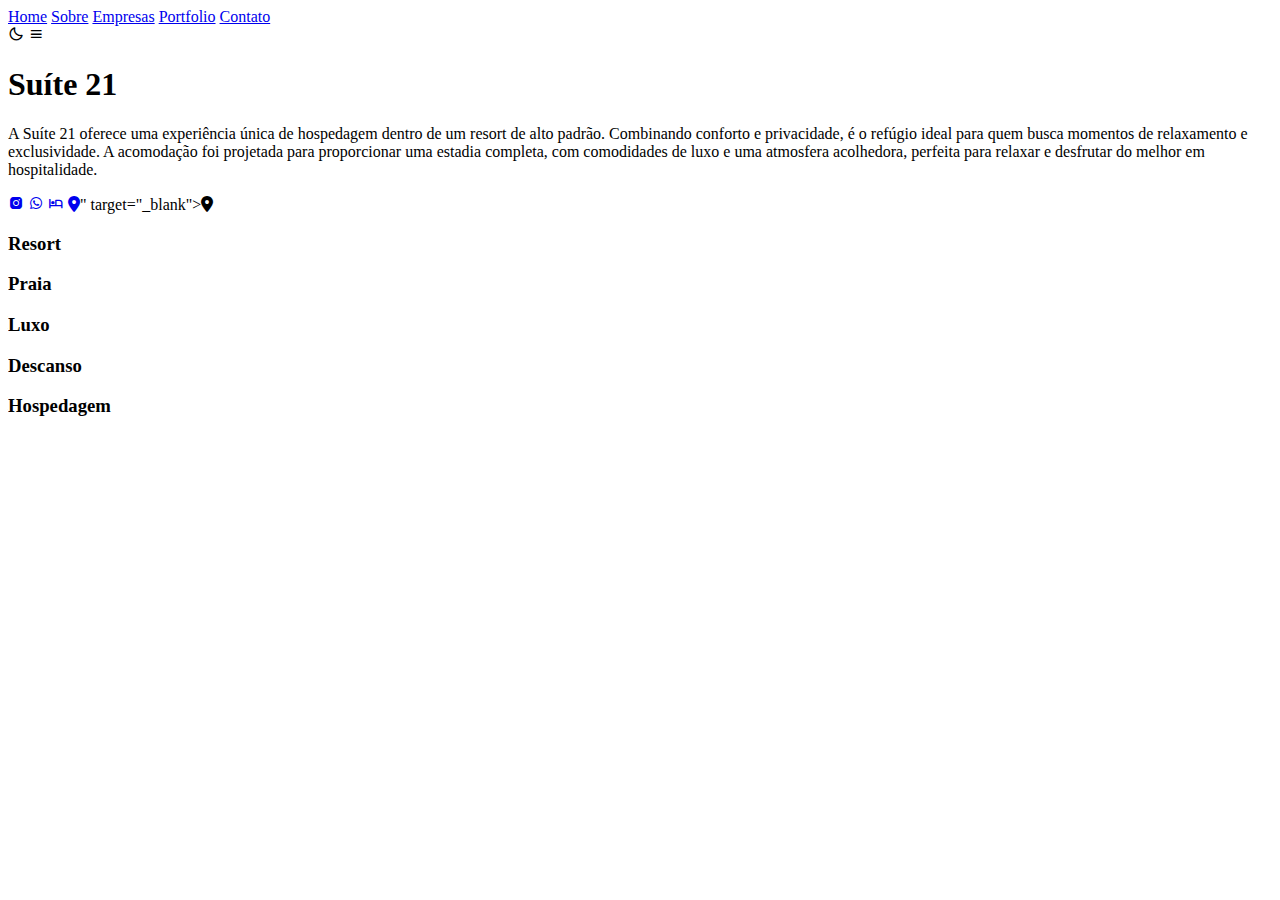
==== suite21.html @ e33481d1 "Entrada" ====
<!DOCTYPE html>
<html lang="en">

<head>
    <meta charset="UTF-8">
    <meta http-equiv="X-UA-Compatible" content="IE=edge">
    <meta name="viewport" content="width=device-width, initial-scale=1.0">
    <title>Cool Responsive Portfolio Website Design</title>

    <!-- swiper css -->
    <link rel="stylesheet" href="https://cdn.jsdelivr.net/npm/swiper@9/swiper-bundle.min.css" />

    <!-- box icons -->
    <link href='https://unpkg.com/boxicons@2.1.4/css/boxicons.min.css' rel='stylesheet'>

    <!-- custom css -->
    <link rel="stylesheet" href="css/style.css">
    
    <!-- custom css -->
    <link rel="stylesheet" href="https://cdnjs.cloudflare.com/ajax/libs/font-awesome/6.0.0-beta3/css/all.min.css">

    <!-- Incluindo Boxicons, caso ainda não esteja no projeto -->
<link href='https://unpkg.com/boxicons@2.1.4/css/boxicons.min.css' rel='stylesheet'>

</head>

<body>

    <!-- header design -->
    <header class="header">
        <a href="#" class="logo"></a>

        <nav class="navbar">
            <a href="#home" class="active">Home</a>
            <a href="#about">Sobre</a>
            <a href="#services">Empresas</a>
            <a href="#portfolio">Portfolio</a>
            <a href="#contact">Contato</a>
        </nav>

        <div class="bx bx-moon" id="darkMode-icon"></div>

        <div class="bx bx-menu" id="menu-icon"></div>
    </header>

    <!-- home section design -->
    <section class="home" id="home">
        <div class="home-content">
            <h3></h3>
            <h1>Suíte 21</h1>
            <p>
                A Suíte 21 oferece uma experiência única de hospedagem dentro de um resort de alto padrão. Combinando conforto e privacidade, é o refúgio ideal para quem busca momentos de relaxamento e exclusividade.
                 A acomodação foi projetada para proporcionar uma estadia completa, com comodidades de luxo e uma atmosfera acolhedora, perfeita para relaxar e desfrutar do melhor em hospitalidade.
            </p>

            <div class="social-media">
                <a href="https://www.instagram.com/barragrandesuite21/"><i class='bx bxl-instagram-alt'></i></a>
                <a href="https://wa.me/86999224515" target="_blank"><i class='bx bxl-whatsapp'></i></a>
                <a href="https://www.booking.com/hotel/br/bobz-boutique-resort-suite-21.pt-br.html?aid=304142&label=gen173nr-1DCAsoIEIdYm9iei1ib3V0aXF1ZS1yZXNvcnQtc3VpdGUtMjFILVgEaCCIAQGYAS24ARjIAQ3YAQPoAQH4AQOIAgGoAgS4AoTx1KUGwAIB0gIkMTQ5ZDI0NjYtNzIxNC00MmIxLThmYmItODk1NTkwMTFhZDBl2AIE4AIB-Share-DlzPGo%401689598093" target="_blank"><i class='bx bx-hotel'></i></a>
                <a href="https://maps.app.goo.gl/24ktsmhpwf2F7YQC6?g_st=com.google.maps.preview.copy" target="_blank"><i class="fas fa-map-marker-alt"></i></a>" target="_blank"><i class="fas fa-map-marker-alt"></i></a>
            </div>

        </div>

        <div class="profession-container">
            <div class="profession-box">

                <div class="profession" style="--i:0;">
                    <!-- <i class='bx bx-video-recording'></i>-->
                    <h3>Resort</h3>
                </div>
                <div class="profession" style="--i:1;">
                    <!-- <i class='bx bx-video-recording'></i>-->
                    <h3>Praia</h3>
                </div>
                <div class="profession" style="--i:2;">
                    <!-- <i class='bx bx-video-recording'></i>-->
                    <h3>Luxo</h3>
                </div>
                <div class="profession" style="--i:3;">
                   <!-- <i class='bx bx-video-recording'></i>-->
                    <h3>Descanso</h3>
                </div>
                <div class="profession" style="--i:4;">
                   <!-- <i class='bx bx-video-recording'></i>-->
                    <h3>Hospedagem</h3>
                </div>

                <div class="circle"></div>
            </div>

            <div class="overlay"></div>
        </div>

        <div class="home-img">
            <img src="images/BrunoIbiapina.png" alt="">
        </div>
    </section>

    <!-- about section design -->
    <section class="about" id="about">
        <div class="about-img">
            <img src="images/Hospe.png" alt="">
        </div>
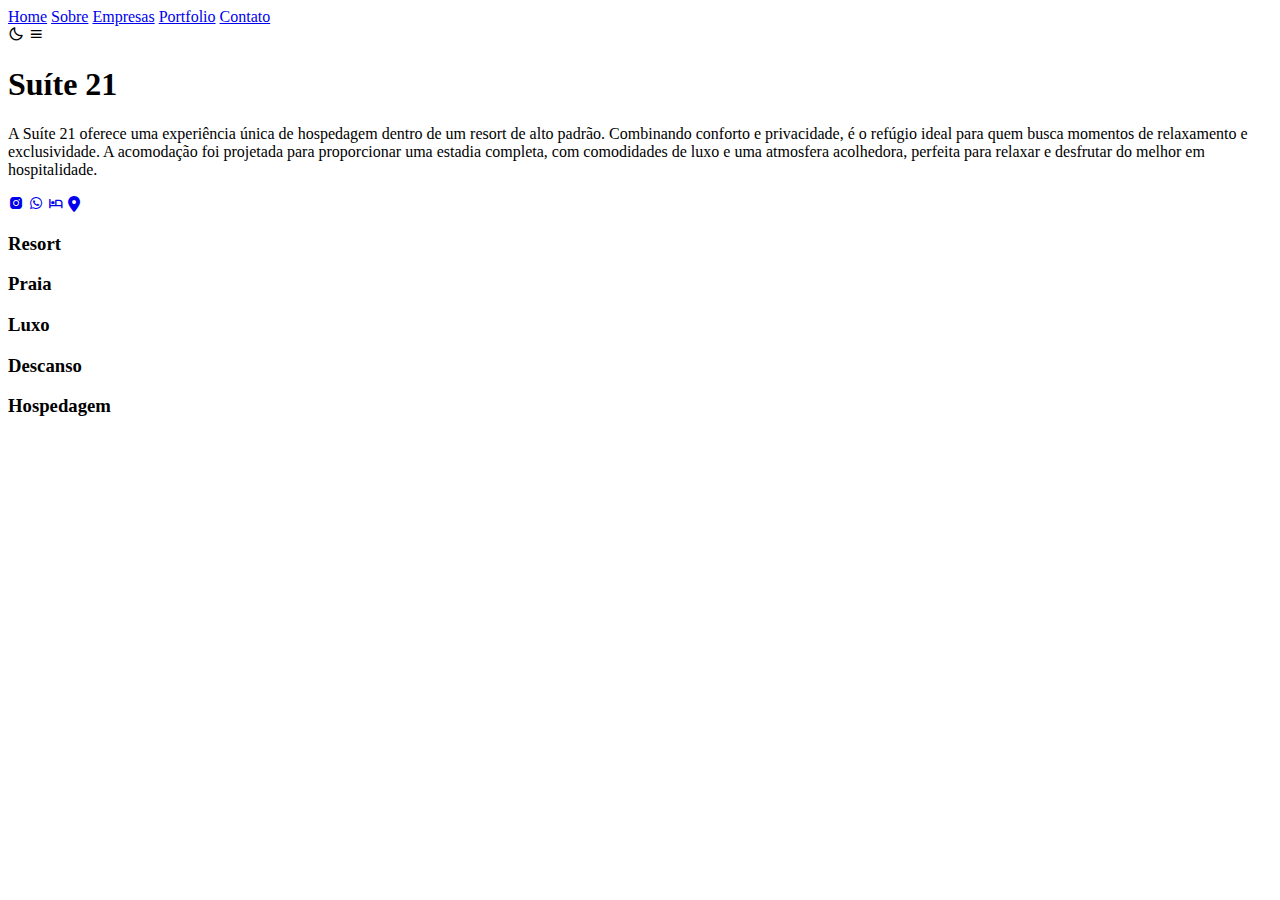
==== commit c8797b10: "ajuste" ====
--- a/suite21.html
+++ b/suite21.html
@@ -57,7 +57,7 @@
                 <a href="https://www.instagram.com/barragrandesuite21/"><i class='bx bxl-instagram-alt'></i></a>
                 <a href="https://wa.me/86999224515" target="_blank"><i class='bx bxl-whatsapp'></i></a>
                 <a href="https://www.booking.com/hotel/br/bobz-boutique-resort-suite-21.pt-br.html?aid=304142&label=gen173nr-1DCAsoIEIdYm9iei1ib3V0aXF1ZS1yZXNvcnQtc3VpdGUtMjFILVgEaCCIAQGYAS24ARjIAQ3YAQPoAQH4AQOIAgGoAgS4AoTx1KUGwAIB0gIkMTQ5ZDI0NjYtNzIxNC00MmIxLThmYmItODk1NTkwMTFhZDBl2AIE4AIB-Share-DlzPGo%401689598093" target="_blank"><i class='bx bx-hotel'></i></a>
-                <a href="https://maps.app.goo.gl/24ktsmhpwf2F7YQC6?g_st=com.google.maps.preview.copy" target="_blank"><i class="fas fa-map-marker-alt"></i></a>" target="_blank"><i class="fas fa-map-marker-alt"></i></a>
+                <a href="https://maps.app.goo.gl/24ktsmhpwf2F7YQC6?g_st=com.google.maps.preview.copy" target="_blank"><i class="fas fa-map-marker-alt"></i><a></a>
             </div>
 
         </div>
